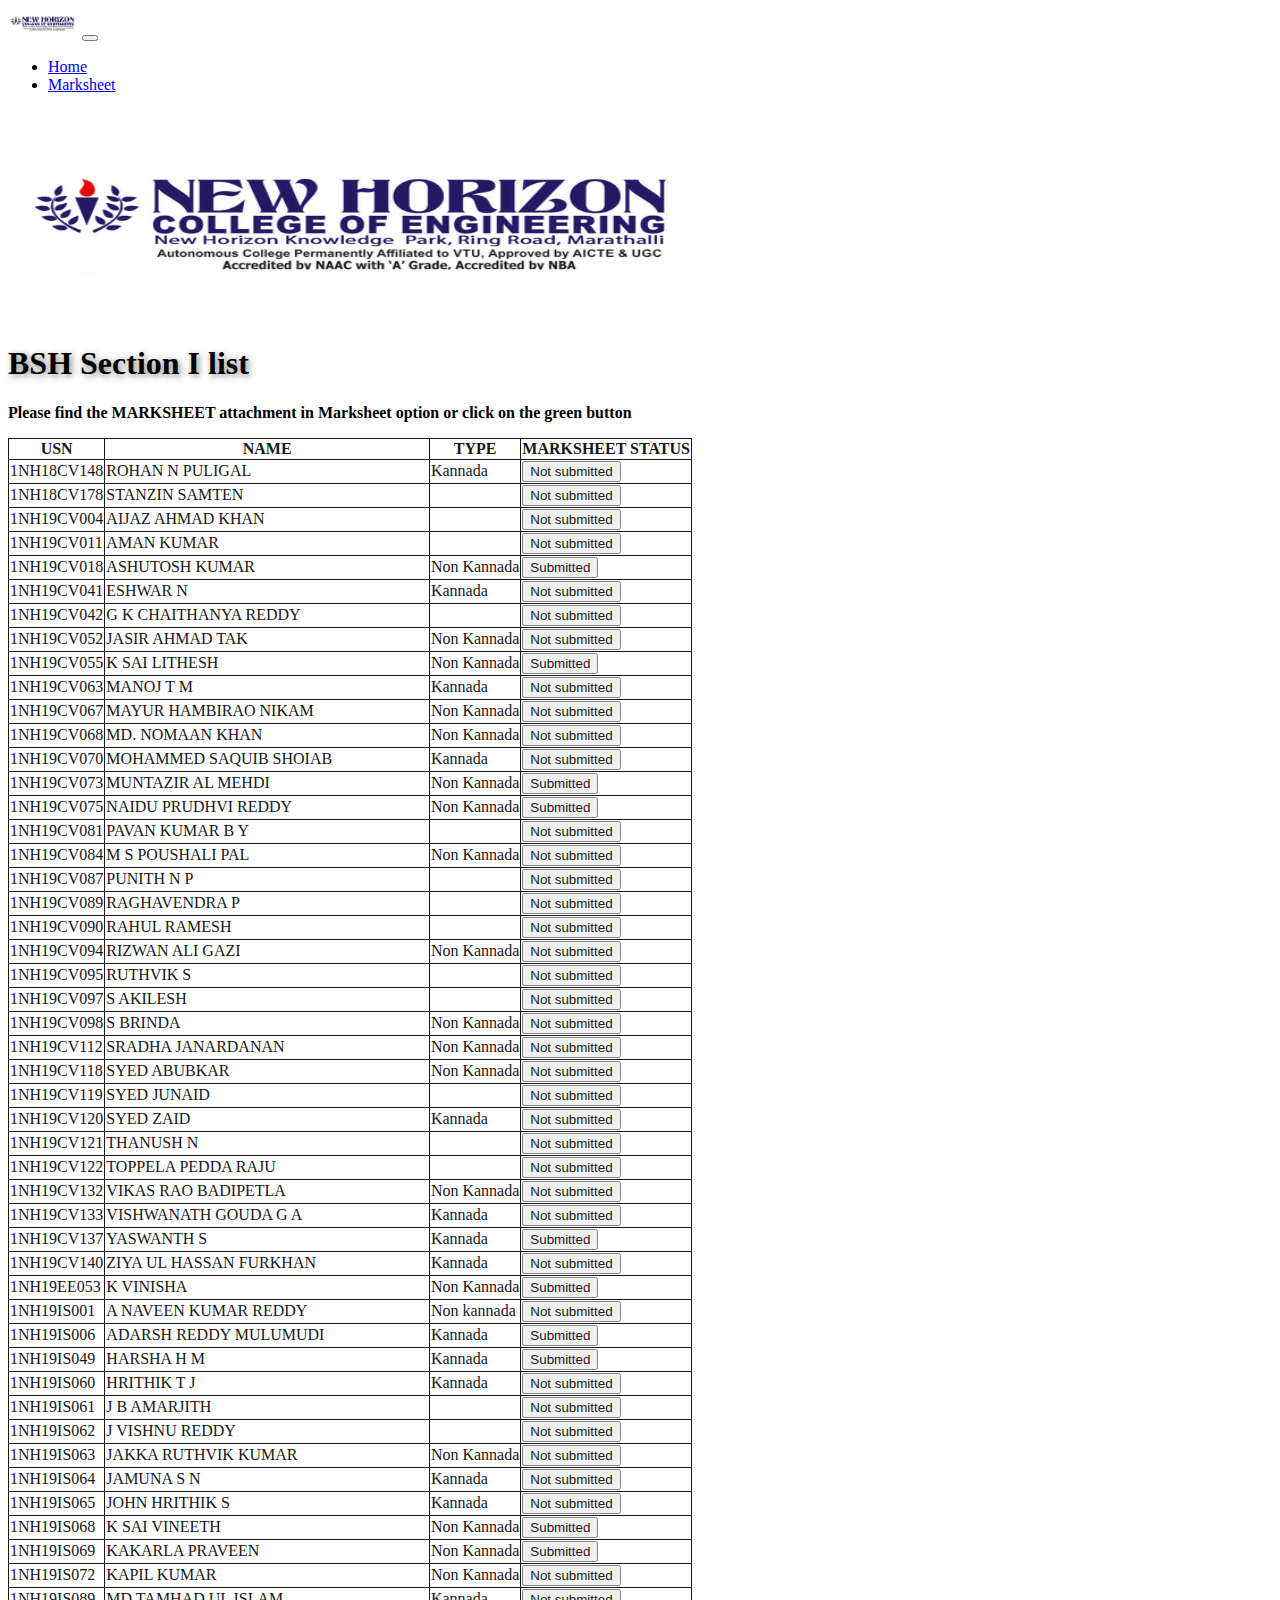
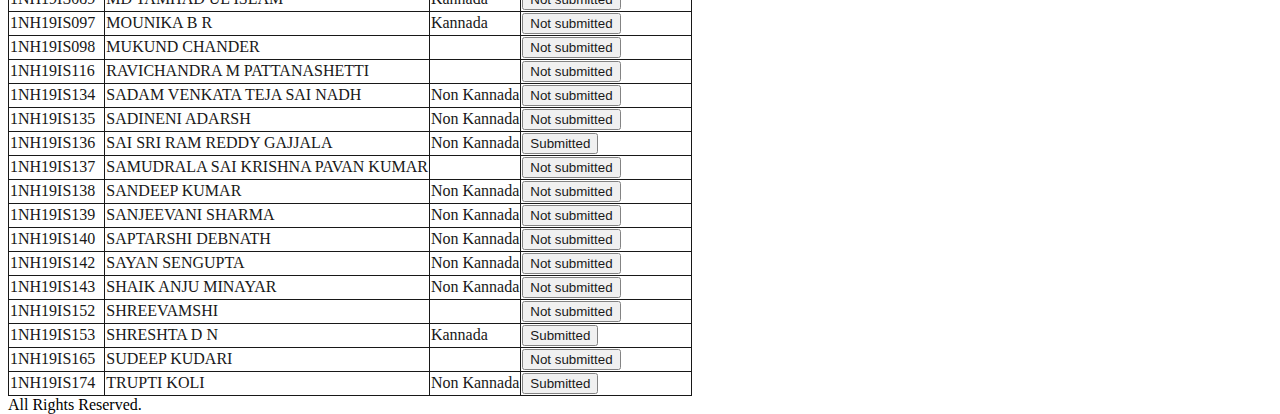
==== index.html @ bd77bd31 "Add files via upload" ====
<!DOCTYPE html>
<html lang="en-US">
<head>
	<title>NHCE SEC-I</title>
	<link rel="stylesheet" href="https://stackpath.bootstrapcdn.com/bootstrap/4.5.0/css/bootstrap.min.css" integrity="sha384-9aIt2nRpC12Uk9gS9baDl411NQApFmC26EwAOH8WgZl5MYYxFfc+NcPb1dKGj7Sk" crossorigin="anonymous">
	<link rel="stylesheet" type="text/css" href="index.css">
</head>
<body>
	<nav class="navbar navbar-expand-md bg-dark navbar-dark fixed-top">
	  <!-- Brand -->
	  <img src="NHCE logo.png" width="70px" height="30px">	  

	  <!-- Toggler/collapsibe Button -->
	 <button class="navbar-toggler" type="button" data-toggle="collapse" data-target="#collapsibleNavbar">
	    <span class="navbar-toggler-icon"></span>
	 </button>

	  <!-- Navbar links -->
	  <div class="collapse navbar-collapse" id="collapsibleNavbar">
      <ul class="navbar-nav">
	      <li class="nav-item">
	        <a class="nav-link" href="index.html">Home</a>
	      </li>
	      <li class="nav-item">
	        <a class="nav-link" href="mark.html">Marksheet</a>
	      </li>
	    </ul>
	  </div>
	</nav>
	<img src="NHCE logo.png" width="700px" height="200px" class="mx-auto d-block page">
	<h1 class="text-center head text-primary">BSH Section I list</h1>
	<p class="text-center text-danger bg-dark"><strong>Please find the MARKSHEET attachment in Marksheet option or click on the green button</strong></p>
	<table class="table table-dark table-hover text-center">
	  <tr>
	    <th>USN</th>
	    <th>NAME</th>
	    <th>TYPE</th>
	    <th>MARKSHEET STATUS</th>
	  </tr>
	   <tr>
	    <td>1NH18CV148</td>
	    <td>ROHAN N PULIGAL</td>
	    <td>Kannada</td>
	    <td>
	    	<button type="button" class="btn btn-danger">Not submitted</button>
	    </td>
	  </tr>
	   <tr>
	    <td>1NH18CV178	</td>
	    <td>STANZIN SAMTEN </td>
	    <td> </td>
	    <td>
	    	<button type="button" class="btn btn-danger">Not submitted</button>
	    </td>
	  </tr>
	   <tr>
	    <td>1NH19CV004</td>
	    <td>AIJAZ AHMAD KHAN </td>
	    <td> </td>
	    <td>
	    	<button type="button" class="btn btn-danger">Not submitted</button>
	    </td>
	  </tr> <tr>
	    <td>1NH19CV011</td>
	    <td>AMAN KUMAR </td>
	    <td> </td>
	    <td>
	    	<button type="button" class="btn btn-danger">Not submitted</button>
	    </td>
	  </tr>
	   <tr>
	    <td>1NH19CV018</td>
	    <td>ASHUTOSH KUMAR</td>
	    <td>Non Kannada</td>
	    <td>
	    	<a href="mark.html"><button type="button" class="btn btn-success">Submitted</button></a>
	    </td>
	  </tr>
	   <tr>
	    <td>1NH19CV041</td>
	    <td>ESHWAR N</td>
	    <td>Kannada</td>
	    <td>
	    	<button type="button" class="btn btn-danger">Not submitted</button>
	    </td>
	  </tr>
	   <tr>
	    <td>1NH19CV042</td>
	    <td>G K CHAITHANYA REDDY</td>
	    <td></td>
	    <td>
	    	<button type="button" class="btn btn-danger">Not submitted</button>
	    </td>
	  </tr>
	   <tr>
	    <td>1NH19CV052</td>
	    <td>JASIR AHMAD TAK</td>
	    <td>Non Kannada</td>
	    <td>
	    	<button type="button" class="btn btn-danger">Not submitted</button>
	    </td>
	  </tr>
	  <tr>
	    <td>1NH19CV055</td>
	    <td>K SAI LITHESH</td>
	    <td>Non Kannada</td>
	    <td>
	    	<button type="button" class="btn btn-success"> Submitted</button>
	    </td>
	  </tr>
	  <tr>
	    <td>1NH19CV063</td>
	    <td>MANOJ T M</td>
	    <td>Kannada</td>
	    <td>
	    	<button type="button" class="btn btn-danger">Not submitted</button>
	    </td>
	  </tr>
	  <tr>
	    <td>1NH19CV067</td>
	    <td>MAYUR HAMBIRAO NIKAM</td>
	    <td>Non Kannada</td>
	    <td>
	    	<button type="button" class="btn btn-danger">Not submitted</button>
	    </td>
	  </tr>
	  <tr>
	    <td>1NH19CV068</td>
	    <td>MD. NOMAAN KHAN</td>
	    <td>Non Kannada</td>
	    <td>
	    	<button type="button" class="btn btn-danger">Not submitted</button>
	    </td>
	  </tr>
	  <tr>
	    <td>1NH19CV070</td>
	    <td>MOHAMMED SAQUIB SHOIAB</td>
	    <td>Kannada</td>
	    <td>
	    	<button type="button" class="btn btn-danger">Not submitted</button>
	    </td>
	  </tr>
	  <tr>
	    <td>1NH19CV073</td>
	    <td>MUNTAZIR AL MEHDI</td>
	    <td>Non Kannada</td>
	    <td>
	    	<a href="mark.html"><button type="button" class="btn btn-success">Submitted</button></a>
	    </td>
	  </tr>
	  <tr>
	    <td>1NH19CV075</td>
	    <td>NAIDU PRUDHVI REDDY</td>
	    <td>Non Kannada</td>
	    <td>
	    	<button type="button" class="btn btn-success"> Submitted</button>
	    </td>
	  </tr>
	  <tr>
	    <td>1NH19CV081</td>
	    <td>PAVAN KUMAR B Y</td>
	    <td></td>
	    <td>
	    	<button type="button" class="btn btn-danger">Not submitted</button>
	    </td>
	  </tr>
	  <tr>
	    <td>1NH19CV084</td>
	    <td>M S POUSHALI PAL</td>
	    <td>Non Kannada</td>
	    <td>
	    	<button type="button" class="btn btn-danger">Not submitted</button>
	    </td>
	  </tr>
	  <tr>
	    <td>1NH19CV087</td>
	    <td>PUNITH N P</td>
	    <td></td>
	    <td>
	    	<button type="button" class="btn btn-danger">Not submitted</button>
	    </td>
	  </tr>
	  <tr>
	    <td>1NH19CV089</td>
	    <td>RAGHAVENDRA P</td>
	    <td></td>
	    <td>
	    	<button type="button" class="btn btn-danger">Not submitted</button>
	    </td>
	  </tr>
	  <tr>
	    <td>1NH19CV090</td>
	    <td>RAHUL RAMESH</td>
	    <td></td>
	    <td>
	    	<button type="button" class="btn btn-danger">Not submitted</button>
	    </td>
	  </tr>
	  <tr>
	    <td>1NH19CV094	</td>
	    <td>RIZWAN ALI GAZI</td>
	    <td>Non Kannada</td>
	    <td>
	    	<button type="button" class="btn btn-danger">Not submitted</button>
	    </td>
	  </tr>
	  <tr>
	    <td>1NH19CV095	</td>
	    <td>RUTHVIK S</td>
	    <td></td>
	    <td>
	    	<button type="button" class="btn btn-danger">Not submitted</button>
	    </td>
	  </tr>
	  <tr>
	    <td>1NH19CV097	</td>
	    <td>S AKILESH</td>
	    <td></td>
	    <td>
	    	<button type="button" class="btn btn-danger">Not submitted</button>
	    </td>
	  </tr>
	  <tr>
	    <td>1NH19CV098	</td>
	    <td>S BRINDA</td>
	    <td>Non Kannada</td>
	    <td>
	    	<button type="button" class="btn btn-danger">Not submitted</button>
	    </td>
	  </tr>
	  <tr>
	    <td>1NH19CV112	</td>
	    <td>SRADHA JANARDANAN</td>
	    <td>Non Kannada</td>
	    <td>
	    	<button type="button" class="btn btn-danger">Not submitted</button>
	    </td>
	  </tr>
	  <tr>
	    <td>1NH19CV118	</td>
	    <td>SYED ABUBKAR</td>
	    <td>Non Kannada</td>
	    <td>
	    	<button type="button" class="btn btn-danger">Not submitted</button>
	    </td>
	  </tr>
	  <tr>
	    <td>1NH19CV119	</td>
	    <td>SYED JUNAID</td>
	    <td></td>
	    <td>
	    	<button type="button" class="btn btn-danger">Not submitted</button>
	    </td>
	  </tr>
	  <tr>
	    <td>1NH19CV120	</td>
	    <td>SYED ZAID</td>
	    <td>Kannada</td>
	    <td>
	    	<button type="button" class="btn btn-danger">Not submitted</button>
	    </td>
	  </tr>
	  <tr>
	    <td>1NH19CV121	</td>
	    <td>THANUSH N</td>
	    <td></td>
	    <td>
	    	<button type="button" class="btn btn-danger">Not submitted</button>
	    </td>
	  </tr>
	  <tr>
	    <td>1NH19CV122	</td>
	    <td>TOPPELA PEDDA RAJU</td>
	    <td></td>
	    <td>
	    	<button type="button" class="btn btn-danger">Not submitted</button>
	    </td>
	  </tr>
	  <tr>
	    <td>1NH19CV132	</td>
	    <td>VIKAS RAO BADIPETLA</td>
	    <td>Non Kannada</td>
	    <td>
	    	<button type="button" class="btn btn-danger">Not submitted</button>
	    </td>
	  </tr>
	  <tr>
	    <td>1NH19CV133	</td>
	    <td>VISHWANATH GOUDA G A</td>
	    <td>Kannada</td>
	    <td>
	    	<button type="button" class="btn btn-danger">Not submitted</button>
	    </td>
	  </tr>
	  <tr>
	    <td>1NH19CV137	</td>
	    <td>YASWANTH S</td>
	    <td>Kannada</td>
	    <td>
	    	<a href="mark.html"><button type="button" class="btn btn-success">Submitted</button></a>
	    </td>
	  </tr>
	  <tr>
	    <td>1NH19CV140	</td>
	    <td>ZIYA UL HASSAN FURKHAN</td>
	    <td>Kannada</td>
	    <td>
	    	<button type="button" class="btn btn-danger">Not submitted</button>
	    </td>
	  <tr>
	    <td>1NH19EE053	</td>
	    <td>K VINISHA</td>
	    <td>Non Kannada</td>
	    <td>
	    	<button type="button" class="btn btn-success"> Submitted</button>
	    </td>
	  </tr>
	  <tr>
	    <td>1NH19IS001	</td>
	    <td>A NAVEEN KUMAR REDDY</td>
	    <td>Non kannada</td>
	    <td>
	    	<button type="button" class="btn btn-danger">Not submitted</button>
	    </td>
	  </tr>
	  <tr>
	    <td>1NH19IS006	</td>
	    <td>ADARSH REDDY MULUMUDI</td>
	    <td>Kannada</td>
	    <td>
	    	<a href="mark.html"><button type="button" class="btn btn-success">Submitted</button></a>
	    </td>
	  </tr>
	  <tr>
	    <td>1NH19IS049	</td>
	    <td>HARSHA H M</td>
	    <td>Kannada</td>
	    <td>
	    	<a href="mark.html"><button type="button" class="btn btn-success">Submitted</button></a>
	    </td>
	  </tr>
	  <tr>
	    <td>1NH19IS060	</td>
	    <td>HRITHIK T J</td>
	    <td>Kannada</td>
	    <td>
	    	<button type="button" class="btn btn-danger">Not submitted</button>
	    </td>
	  </tr>
	  <tr>
	    <td>1NH19IS061	</td>
	    <td>J B AMARJITH</td>
	    <td></td>
	    <td>
	    	<button type="button" class="btn btn-danger">Not submitted</button>
	    </td>
	  </tr>
	  <tr>
	    <td>1NH19IS062</td>
	    <td>J VISHNU REDDY</td>
	    <td></td>
	    <td>
	    	<button type="button" class="btn btn-danger">Not submitted</button>
	    </td>
	  <tr>
	    <td>1NH19IS063</td>
	    <td>JAKKA RUTHVIK KUMAR</td>
	    <td>Non Kannada</td>
	    <td>
	    	<button type="button" class="btn btn-danger">Not submitted</button>
	    </td>
	  </tr>
	  <tr>
	    <td>1NH19IS064	</td>
	    <td>JAMUNA S N</td>
	    <td>Kannada</td>
	    <td>
	    	<button type="button" class="btn btn-danger">Not submitted</button>
	    </td>
	  </tr>
	  <tr>
	    <td>1NH19IS065	</td>
	    <td>JOHN HRITHIK S</td>
	    <td>Kannada</td>
	    <td>
	    	<button type="button" class="btn btn-danger">Not submitted</button>
	    </td>
	  </tr>
	  <tr>
	    <td>1NH19IS068	</td>
	    <td>K SAI VINEETH</td>
	    <td>Non Kannada</td>
	    <td>
	    	<a href="mark.html"><button type="button" class="btn btn-success">Submitted</button></a>
	    </td>
	  </tr>
	  <tr>
	    <td>1NH19IS069	</td>
	    <td>KAKARLA PRAVEEN</td>
	    <td>Non Kannada</td>
	    <td>
	    	<a href="mark.html"><button type="button" class="btn btn-success">Submitted</button></a>
	    </td>
	  <tr>
	    <td>1NH19IS072	</td>
	    <td>KAPIL KUMAR</td>
	    <td>Non Kannada</td>
	    <td>
	    	<button type="button" class="btn btn-danger">Not submitted</button>
	    </td>
	  </tr>
	  <tr>
	    <td>1NH19IS089	</td>
	    <td>MD TAMHAD UL ISLAM</td>
	    <td>Kannada</td>
	    <td>
	    	<button type="button" class="btn btn-danger">Not submitted</button>
	    </td>
	  </tr>
	  <tr>
	    <td>1NH19IS097	</td>
	    <td>MOUNIKA B R</td>
	    <td>Kannada</td>
	    <td>
	    	<button type="button" class="btn btn-danger">Not submitted</button>
	    </td>
	  </tr>
	  <tr>
	    <td>1NH19IS098	</td>
	    <td>MUKUND CHANDER</td>
	    <td></td>
	    <td>
	    	<button type="button" class="btn btn-danger">Not submitted</button>
	    </td>
	  </tr>
	  <tr>
	    <td>1NH19IS116	</td>
	    <td>RAVICHANDRA M PATTANASHETTI</td>
	    <td></td>
	    <td>
	    	<button type="button" class="btn btn-danger">Not submitted</button>
	    </td>
	  </tr>
	  <tr>
	    <td>1NH19IS134	</td>
	    <td>SADAM VENKATA TEJA SAI NADH</td>
	    <td>Non Kannada</td>
	    <td>
	    	<button type="button" class="btn btn-danger">Not submitted</button>
	    </td>
	  </tr>
	  <tr>
	    <td>1NH19IS135	</td>
	    <td>SADINENI ADARSH</td>
	    <td>Non Kannada</td>
	    <td>
	    	<button type="button" class="btn btn-danger">Not submitted</button>
	    </td>
	  </tr>
	  <tr>
	    <td>1NH19IS136</td>
	    <td>SAI SRI RAM REDDY GAJJALA</td>
	    <td>Non Kannada</td>
	    <td>
	    	<a href="mark.html"><button type="button" class="btn btn-success">Submitted</button></a>
	    </td>
	  </tr>
	  <tr>
	    <td>1NH19IS137</td>
	    <td>SAMUDRALA SAI KRISHNA PAVAN KUMAR</td>
	    <td></td>
	    <td>
	    	<button type="button" class="btn btn-danger">Not submitted</button>
	    </td>
	  </tr>
	  <tr>
	    <td>1NH19IS138</td>
	    <td>SANDEEP KUMAR</td>
	    <td>Non Kannada</td>
	    <td>
	    	<button type="button" class="btn btn-danger">Not submitted</button>
	    </td>
	  </tr>
	  <tr>
	    <td>1NH19IS139</td>
	    <td>SANJEEVANI SHARMA</td>
	    <td>Non Kannada</td>
	    <td>
	    	<button type="button" class="btn btn-danger">Not submitted</button>
	    </td>
	  </tr>
	  <tr>
	    <td>1NH19IS140</td>
	    <td>SAPTARSHI DEBNATH</td>
	    <td>Non Kannada</td>
	    <td>
	    	<button type="button" class="btn btn-danger">Not submitted</button>
	    </td>
	  </tr>
	  <tr>
	    <td>1NH19IS142	</td>
	    <td>SAYAN SENGUPTA</td>
	    <td>Non Kannada</td>
	    <td>
	    	<button type="button" class="btn btn-danger">Not submitted</button>
	    </td>
	  <tr>
	    <td>1NH19IS143	</td>
	    <td>SHAIK ANJU MINAYAR</td>
	    <td>Non Kannada</td>
	    <td>
	    	<button type="button" class="btn btn-danger">Not submitted</button>
	    </td>
	  </tr>
	  <tr>
	    <td>1NH19IS152	</td>
	    <td>SHREEVAMSHI</td>
	    <td></td>
	    <td>
	    	<button type="button" class="btn btn-danger">Not submitted</button>
	    </td>
	  </tr>
	  <tr>
	    <td>1NH19IS153</td>
	    <td>SHRESHTA D N</td>
	    <td>Kannada</td>
	    <td>
	    	<a href="mark.html"><button type="button" class="btn btn-success">Submitted</button></a>
	    </td>
	  </tr>
	  <tr>
	    <td>1NH19IS165</td>
	    <td>SUDEEP KUDARI</td>
	    <td></td>
	    <td>
	    	<button type="button" class="btn btn-danger">Not submitted</button>
	    </td>
	  </tr>
	  <tr>
	    <td>1NH19IS174</td>
	    <td>TRUPTI KOLI</td>
	    <td>Non Kannada</td>
	    <td>
	    	<a href="mark.html"><button type="button" class="btn btn-success">Submitted</button></a>
	    </td>
	  
	  
	</table>
	<footer class="text-center">All Rights Reserved.</footer>

</body>
</html>
---- index.css ----
body{
	background-image: url(nhce.jpg);
	height: 780px;
	/*background-attachment: fixed;*/
	background-repeat: no-repeat;
	background-position: center;
	background-size: cover;
	background-attachment: fixed;
}
.head{
	text-shadow: 2px 2px 7px grey;
}
table, th, td{
	border: 1px solid black;
  border-collapse: collapse;
}
table{
	opacity: 0.9;
}
.page{
	padding-top: 10px;
}
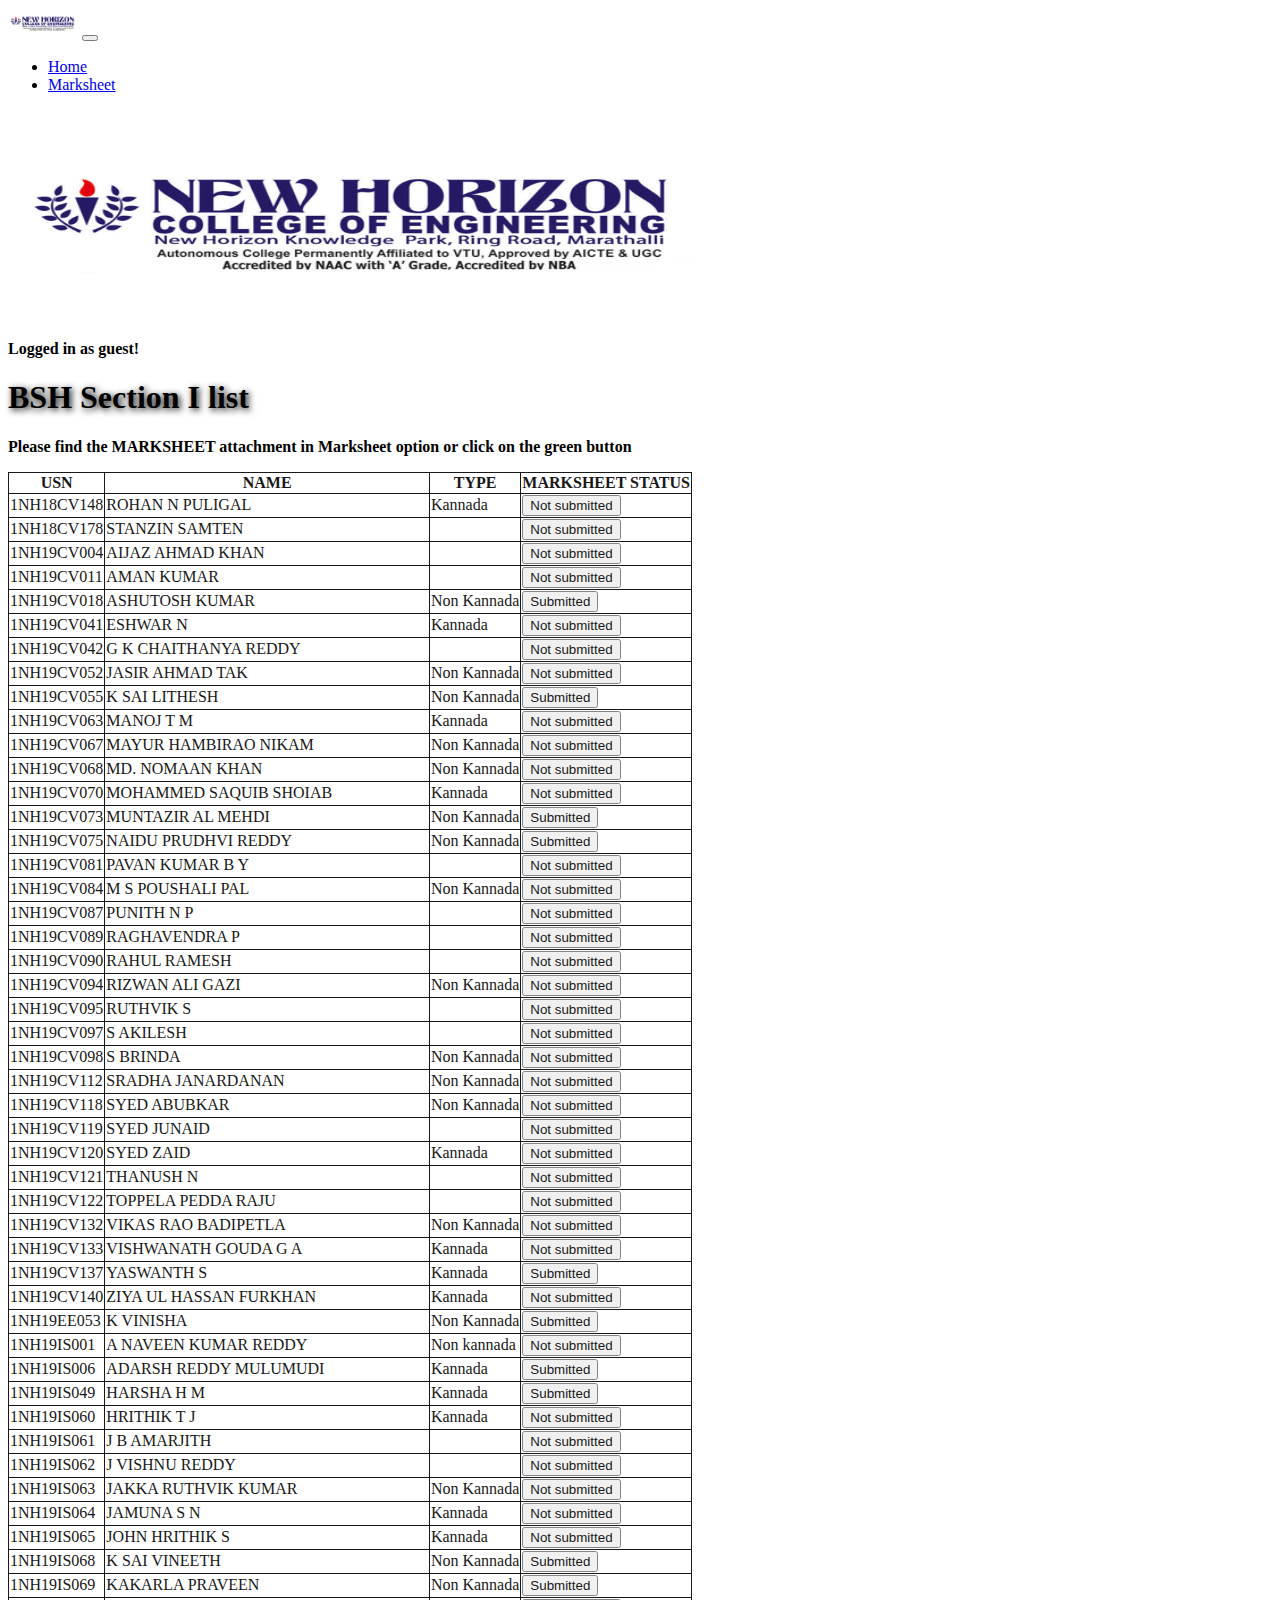
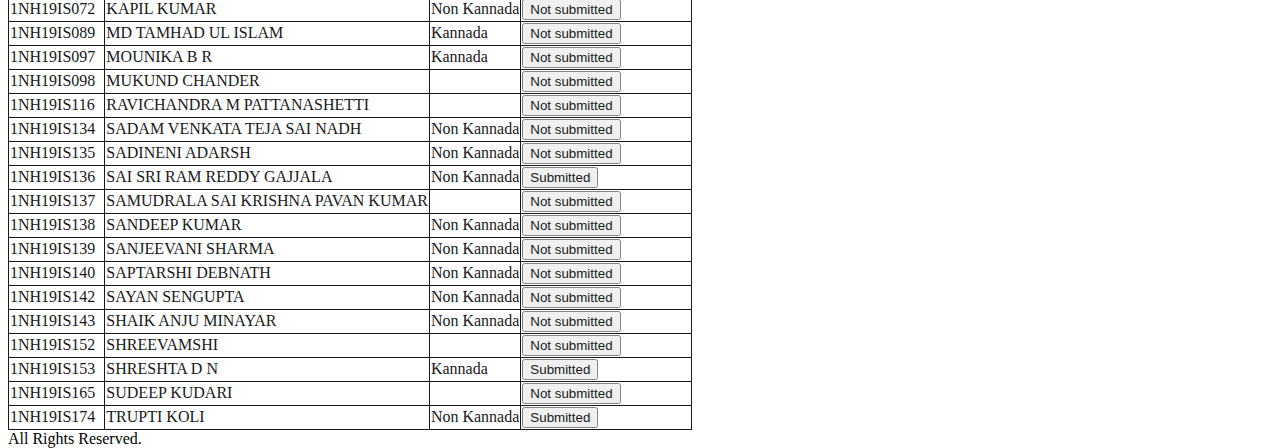
==== commit 81375312: "Add files via upload" ====
--- a/index.html
+++ b/index.html
@@ -4,8 +4,10 @@
 	<title>NHCE SEC-I</title>
 	<link rel="stylesheet" href="https://stackpath.bootstrapcdn.com/bootstrap/4.5.0/css/bootstrap.min.css" integrity="sha384-9aIt2nRpC12Uk9gS9baDl411NQApFmC26EwAOH8WgZl5MYYxFfc+NcPb1dKGj7Sk" crossorigin="anonymous">
 	<link rel="stylesheet" type="text/css" href="index.css">
+	
 </head>
 <body>
+	
 	<nav class="navbar navbar-expand-md bg-dark navbar-dark fixed-top">
 	  <!-- Brand -->
 	  <img src="NHCE logo.png" width="70px" height="30px">	  
@@ -28,6 +30,7 @@
 	  </div>
 	</nav>
 	<img src="NHCE logo.png" width="700px" height="200px" class="mx-auto d-block page">
+	<p class="text-center text-success " ><strong id="demo"> </strong></p>
 	<h1 class="text-center head text-primary">BSH Section I list</h1>
 	<p class="text-center text-danger bg-dark"><strong>Please find the MARKSHEET attachment in Marksheet option or click on the green button</strong></p>
 	<table class="table table-dark table-hover text-center">
@@ -548,5 +551,18 @@
 	</table>
 	<footer class="text-center">All Rights Reserved.</footer>
 
+	<script>
+	
+	  var txt;
+	  var person = prompt("Please enter your name:", "Name");
+	  if (person == null || person == "" || person == "Name") {
+	    txt = "Logged in as guest!";
+	  } else {
+	    txt = "Welcome " + person.toUpperCase() + "! Have a nice day!";
+	  }
+	  document.getElementById("demo").innerHTML = txt;
+	
+	</script>
+
 </body>
 </html>--- a/index.css
+++ b/index.css
@@ -8,7 +8,7 @@
 	background-attachment: fixed;
 }
 .head{
-	text-shadow: 2px 2px 7px grey;
+	text-shadow: 2px 2px 7px black;
 }
 table, th, td{
 	border: 1px solid black;
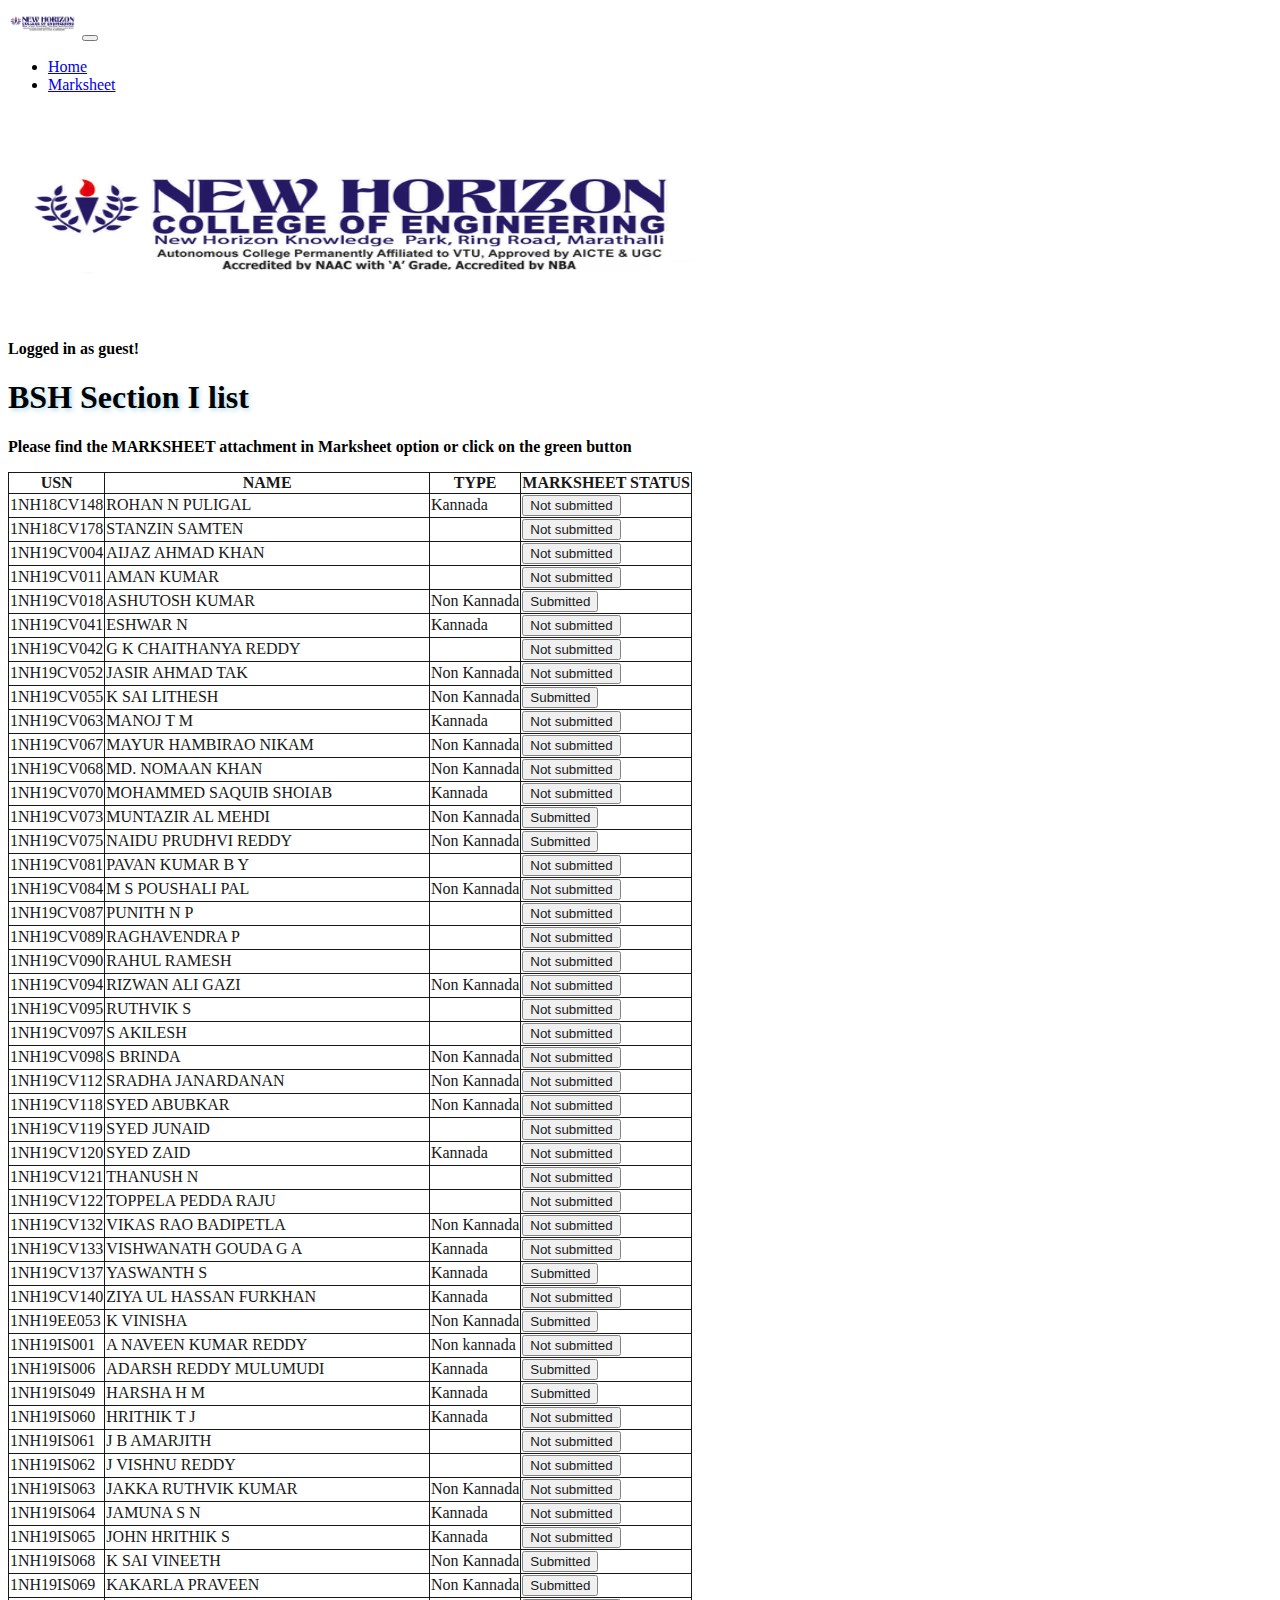
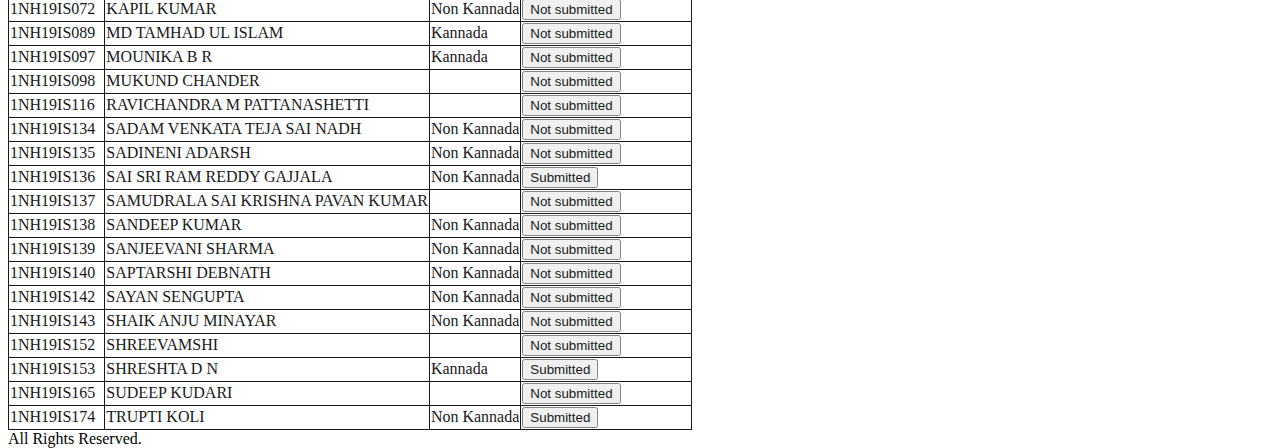
==== commit df4a4b0f: "Add files via upload" ====
--- a/index.html
+++ b/index.html
@@ -108,7 +108,7 @@
 	    <td>K SAI LITHESH</td>
 	    <td>Non Kannada</td>
 	    <td>
-	    	<button type="button" class="btn btn-success"> Submitted</button>
+	    	<a href="mark.html"><button type="button" class="btn btn-success">Submitted</button></a>
 	    </td>
 	  </tr>
 	  <tr>
@@ -156,7 +156,7 @@
 	    <td>NAIDU PRUDHVI REDDY</td>
 	    <td>Non Kannada</td>
 	    <td>
-	    	<button type="button" class="btn btn-success"> Submitted</button>
+	    	<a href="mark.html"><button type="button" class="btn btn-success">Submitted</button></a>
 	    </td>
 	  </tr>
 	  <tr>
@@ -315,7 +315,7 @@
 	    <td>K VINISHA</td>
 	    <td>Non Kannada</td>
 	    <td>
-	    	<button type="button" class="btn btn-success"> Submitted</button>
+	    	<a href="mark.html"><button type="button" class="btn btn-success">Submitted</button></a>
 	    </td>
 	  </tr>
 	  <tr>
--- a/index.css
+++ b/index.css
@@ -8,7 +8,7 @@
 	background-attachment: fixed;
 }
 .head{
-	text-shadow: 2px 2px 7px black;
+	text-shadow: 2px 2px 5px lightblue;
 }
 table, th, td{
 	border: 1px solid black;
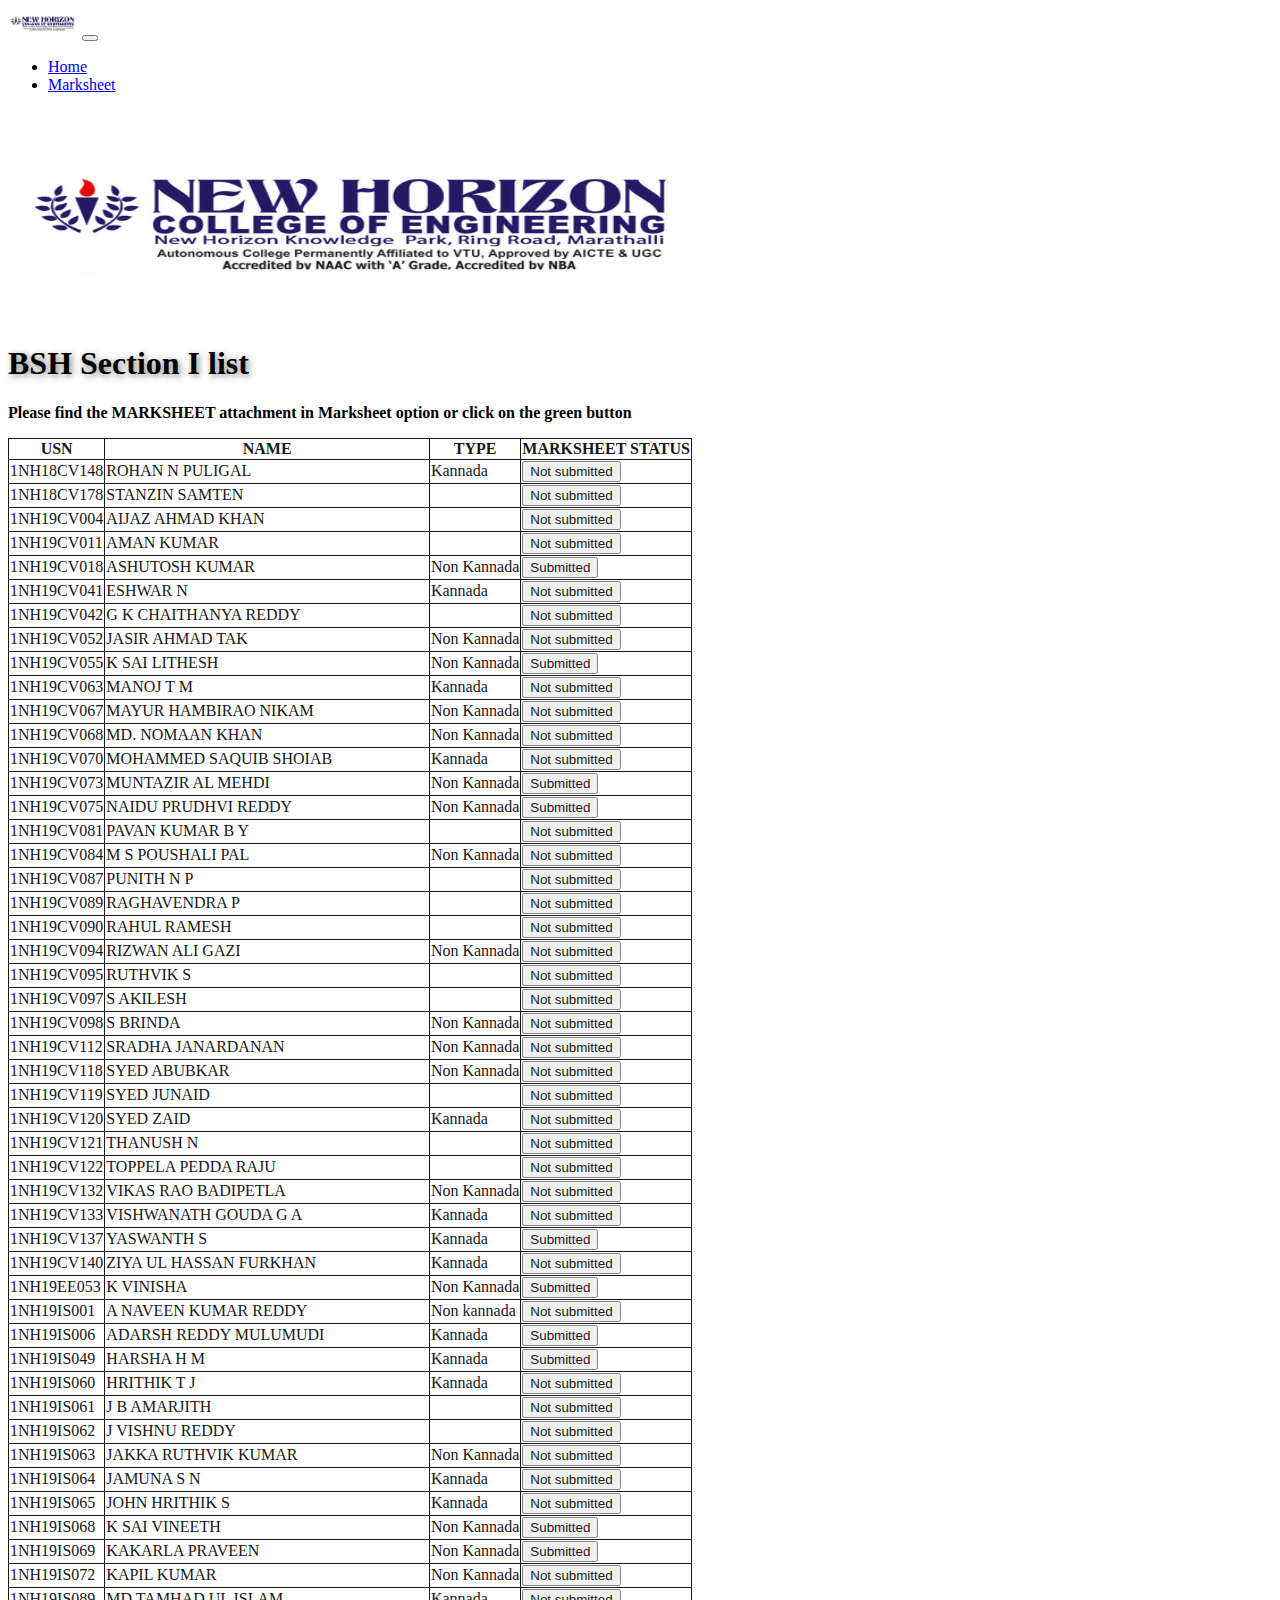
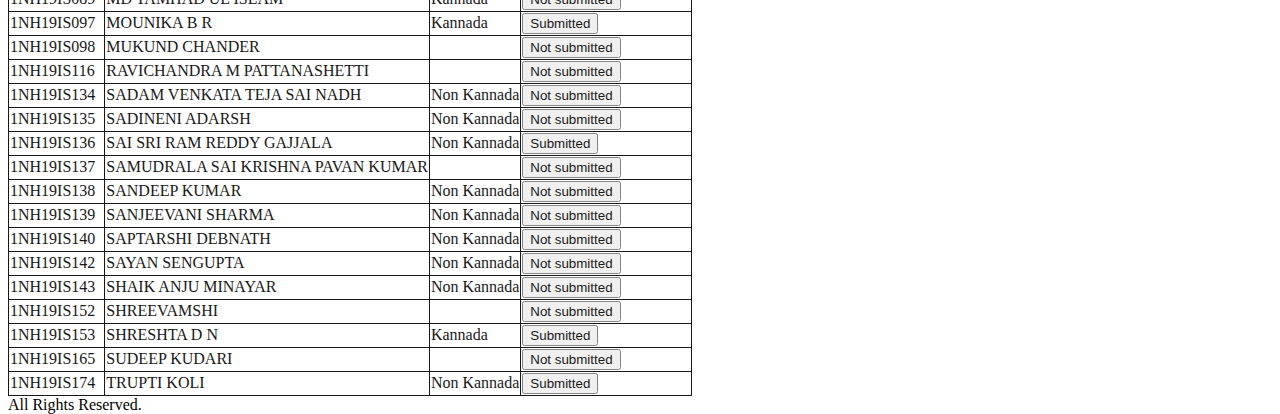
==== commit 49738431: "adding new files" ====
--- a/index.html
+++ b/index.html
@@ -76,7 +76,7 @@
 	    <td>ASHUTOSH KUMAR</td>
 	    <td>Non Kannada</td>
 	    <td>
-	    	<a href="mark.html"><button type="button" class="btn btn-success">Submitted</button></a>
+	    	<a href="cv018.jpeg"><button type="button" class="btn btn-success">Submitted</button></a>
 	    </td>
 	  </tr>
 	   <tr>
@@ -108,7 +108,7 @@
 	    <td>K SAI LITHESH</td>
 	    <td>Non Kannada</td>
 	    <td>
-	    	<a href="mark.html"><button type="button" class="btn btn-success">Submitted</button></a>
+	    	<a href="cv055.jpeg"><button type="button" class="btn btn-success">Submitted</button></a>
 	    </td>
 	  </tr>
 	  <tr>
@@ -148,7 +148,7 @@
 	    <td>MUNTAZIR AL MEHDI</td>
 	    <td>Non Kannada</td>
 	    <td>
-	    	<a href="mark.html"><button type="button" class="btn btn-success">Submitted</button></a>
+	    	<a href="cv073.jpeg"><button type="button" class="btn btn-success">Submitted</button></a>
 	    </td>
 	  </tr>
 	  <tr>
@@ -156,7 +156,7 @@
 	    <td>NAIDU PRUDHVI REDDY</td>
 	    <td>Non Kannada</td>
 	    <td>
-	    	<a href="mark.html"><button type="button" class="btn btn-success">Submitted</button></a>
+	    	<a href="cv075.jpeg"><button type="button" class="btn btn-success">Submitted</button></a>
 	    </td>
 	  </tr>
 	  <tr>
@@ -300,7 +300,7 @@
 	    <td>YASWANTH S</td>
 	    <td>Kannada</td>
 	    <td>
-	    	<a href="mark.html"><button type="button" class="btn btn-success">Submitted</button></a>
+	    	<a href="cv137.jpeg"><button type="button" class="btn btn-success">Submitted</button></a>
 	    </td>
 	  </tr>
 	  <tr>
@@ -315,7 +315,7 @@
 	    <td>K VINISHA</td>
 	    <td>Non Kannada</td>
 	    <td>
-	    	<a href="mark.html"><button type="button" class="btn btn-success">Submitted</button></a>
+	    	<a href="ee053.jpeg"><button type="button" class="btn btn-success">Submitted</button></a>
 	    </td>
 	  </tr>
 	  <tr>
@@ -331,7 +331,7 @@
 	    <td>ADARSH REDDY MULUMUDI</td>
 	    <td>Kannada</td>
 	    <td>
-	    	<a href="mark.html"><button type="button" class="btn btn-success">Submitted</button></a>
+	    	<a href="is006.jpeg"><button type="button" class="btn btn-success">Submitted</button></a>
 	    </td>
 	  </tr>
 	  <tr>
@@ -339,7 +339,7 @@
 	    <td>HARSHA H M</td>
 	    <td>Kannada</td>
 	    <td>
-	    	<a href="mark.html"><button type="button" class="btn btn-success">Submitted</button></a>
+	    	<a href="is049.jpeg"><button type="button" class="btn btn-success">Submitted</button></a>
 	    </td>
 	  </tr>
 	  <tr>
@@ -394,7 +394,7 @@
 	    <td>K SAI VINEETH</td>
 	    <td>Non Kannada</td>
 	    <td>
-	    	<a href="mark.html"><button type="button" class="btn btn-success">Submitted</button></a>
+	    	<a href="is068.jpeg"><button type="button" class="btn btn-success">Submitted</button></a>
 	    </td>
 	  </tr>
 	  <tr>
@@ -402,7 +402,7 @@
 	    <td>KAKARLA PRAVEEN</td>
 	    <td>Non Kannada</td>
 	    <td>
-	    	<a href="mark.html"><button type="button" class="btn btn-success">Submitted</button></a>
+	    	<a href="is069.jpeg"><button type="button" class="btn btn-success">Submitted</button></a>
 	    </td>
 	  <tr>
 	    <td>1NH19IS072	</td>
@@ -425,7 +425,7 @@
 	    <td>MOUNIKA B R</td>
 	    <td>Kannada</td>
 	    <td>
-	    	<button type="button" class="btn btn-danger">Not submitted</button>
+	    	<a href="is097.jpeg"><button type="button" class="btn btn-success">Submitted</button></a>
 	    </td>
 	  </tr>
 	  <tr>
@@ -465,7 +465,7 @@
 	    <td>SAI SRI RAM REDDY GAJJALA</td>
 	    <td>Non Kannada</td>
 	    <td>
-	    	<a href="mark.html"><button type="button" class="btn btn-success">Submitted</button></a>
+	    	<a href="is136.jpeg"><button type="button" class="btn btn-success">Submitted</button></a>
 	    </td>
 	  </tr>
 	  <tr>
@@ -528,7 +528,7 @@
 	    <td>SHRESHTA D N</td>
 	    <td>Kannada</td>
 	    <td>
-	    	<a href="mark.html"><button type="button" class="btn btn-success">Submitted</button></a>
+	    	<a href="is153.jpeg"><button type="button" class="btn btn-success">Submitted</button></a>
 	    </td>
 	  </tr>
 	  <tr>
@@ -544,25 +544,14 @@
 	    <td>TRUPTI KOLI</td>
 	    <td>Non Kannada</td>
 	    <td>
-	    	<a href="mark.html"><button type="button" class="btn btn-success">Submitted</button></a>
+	    	<a href="is174.jpeg"><button type="button" class="btn btn-success">Submitted</button></a>
 	    </td>
 	  
 	  
 	</table>
 	<footer class="text-center">All Rights Reserved.</footer>
 
-	<script>
 	
-	  var txt;
-	  var person = prompt("Please enter your name:", "Name");
-	  if (person == null || person == "" || person == "Name") {
-	    txt = "Logged in as guest!";
-	  } else {
-	    txt = "Welcome " + person.toUpperCase() + "! Have a nice day!";
-	  }
-	  document.getElementById("demo").innerHTML = txt;
-	
-	</script>
 
 </body>
 </html>--- a/index.css
+++ b/index.css
@@ -1,5 +1,5 @@
 body{
-	background-image: url(nhce.jpg);
+	background-image: url();
 	height: 780px;
 	/*background-attachment: fixed;*/
 	background-repeat: no-repeat;
@@ -8,7 +8,7 @@
 	background-attachment: fixed;
 }
 .head{
-	text-shadow: 2px 2px 5px lightblue;
+	text-shadow: 2px 2px 7px grey;
 }
 table, th, td{
 	border: 1px solid black;
@@ -19,4 +19,4 @@
 }
 .page{
 	padding-top: 10px;
-}
+}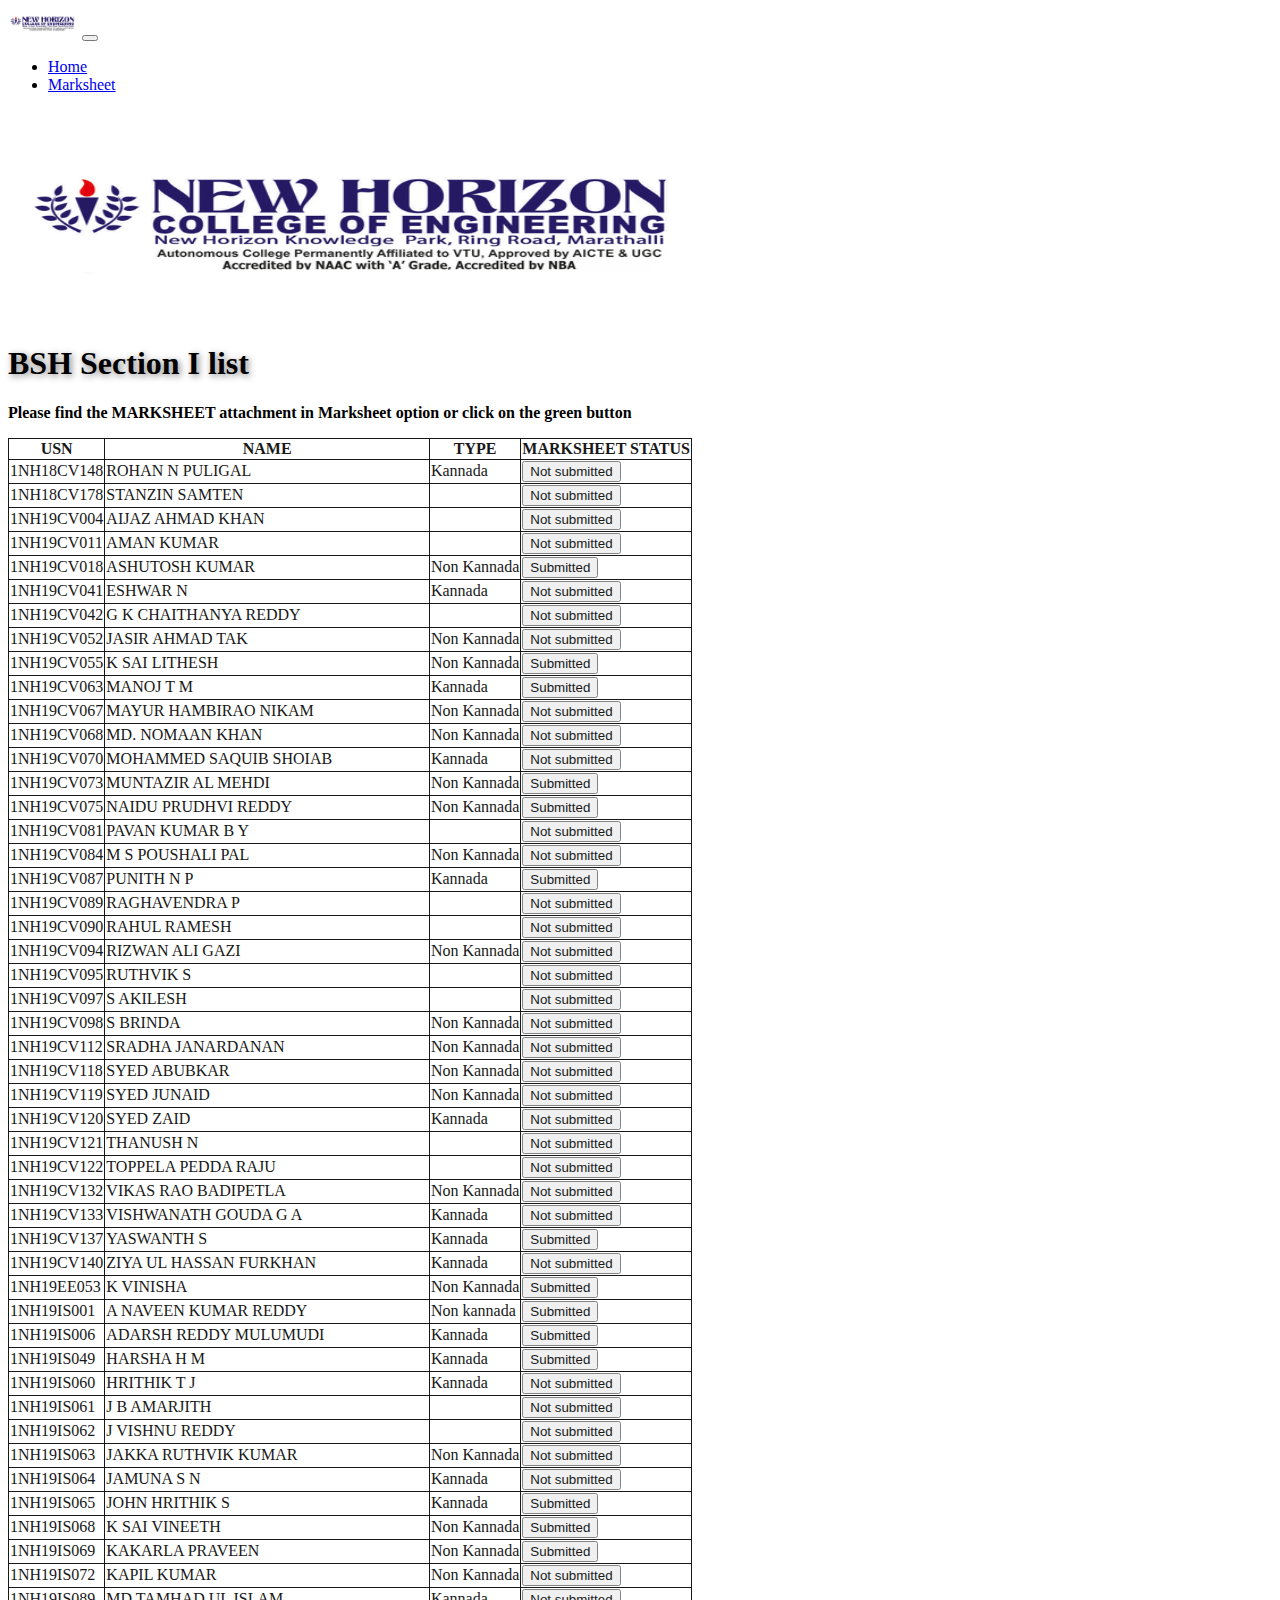
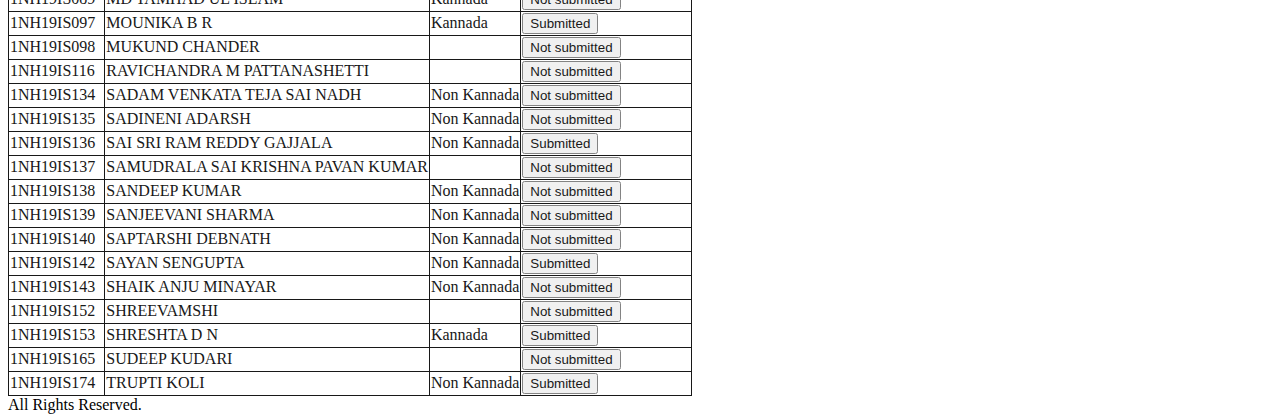
==== commit 8af292a0: "updating files" ====
--- a/index.html
+++ b/index.html
@@ -116,7 +116,7 @@
 	    <td>MANOJ T M</td>
 	    <td>Kannada</td>
 	    <td>
-	    	<button type="button" class="btn btn-danger">Not submitted</button>
+	    	<a href="cv063.jpeg"><button type="button" class="btn btn-success">Submitted</button></a>
 	    </td>
 	  </tr>
 	  <tr>
@@ -178,9 +178,9 @@
 	  <tr>
 	    <td>1NH19CV087</td>
 	    <td>PUNITH N P</td>
-	    <td></td>
-	    <td>
-	    	<button type="button" class="btn btn-danger">Not submitted</button>
+	    <td>Kannada</td>
+	    <td>
+	    	<a href="cv087.jpg"><button type="button" class="btn btn-success">Submitted</button></a>
 	    </td>
 	  </tr>
 	  <tr>
@@ -250,7 +250,7 @@
 	  <tr>
 	    <td>1NH19CV119	</td>
 	    <td>SYED JUNAID</td>
-	    <td></td>
+	    <td>Non Kannada</td>
 	    <td>
 	    	<button type="button" class="btn btn-danger">Not submitted</button>
 	    </td>
@@ -323,7 +323,7 @@
 	    <td>A NAVEEN KUMAR REDDY</td>
 	    <td>Non kannada</td>
 	    <td>
-	    	<button type="button" class="btn btn-danger">Not submitted</button>
+	    	<a href="is001.jpeg"><button type="button" class="btn btn-success">Submitted</button></a>
 	    </td>
 	  </tr>
 	  <tr>
@@ -386,7 +386,7 @@
 	    <td>JOHN HRITHIK S</td>
 	    <td>Kannada</td>
 	    <td>
-	    	<button type="button" class="btn btn-danger">Not submitted</button>
+	    	<a href="is.065.jpeg"><button type="button" class="btn btn-success">Submitted</button></a>
 	    </td>
 	  </tr>
 	  <tr>
@@ -505,7 +505,7 @@
 	    <td>SAYAN SENGUPTA</td>
 	    <td>Non Kannada</td>
 	    <td>
-	    	<button type="button" class="btn btn-danger">Not submitted</button>
+	    	<a href="is142.jpeg"><button type="button" class="btn btn-success">Submitted</button></a>
 	    </td>
 	  <tr>
 	    <td>1NH19IS143	</td>
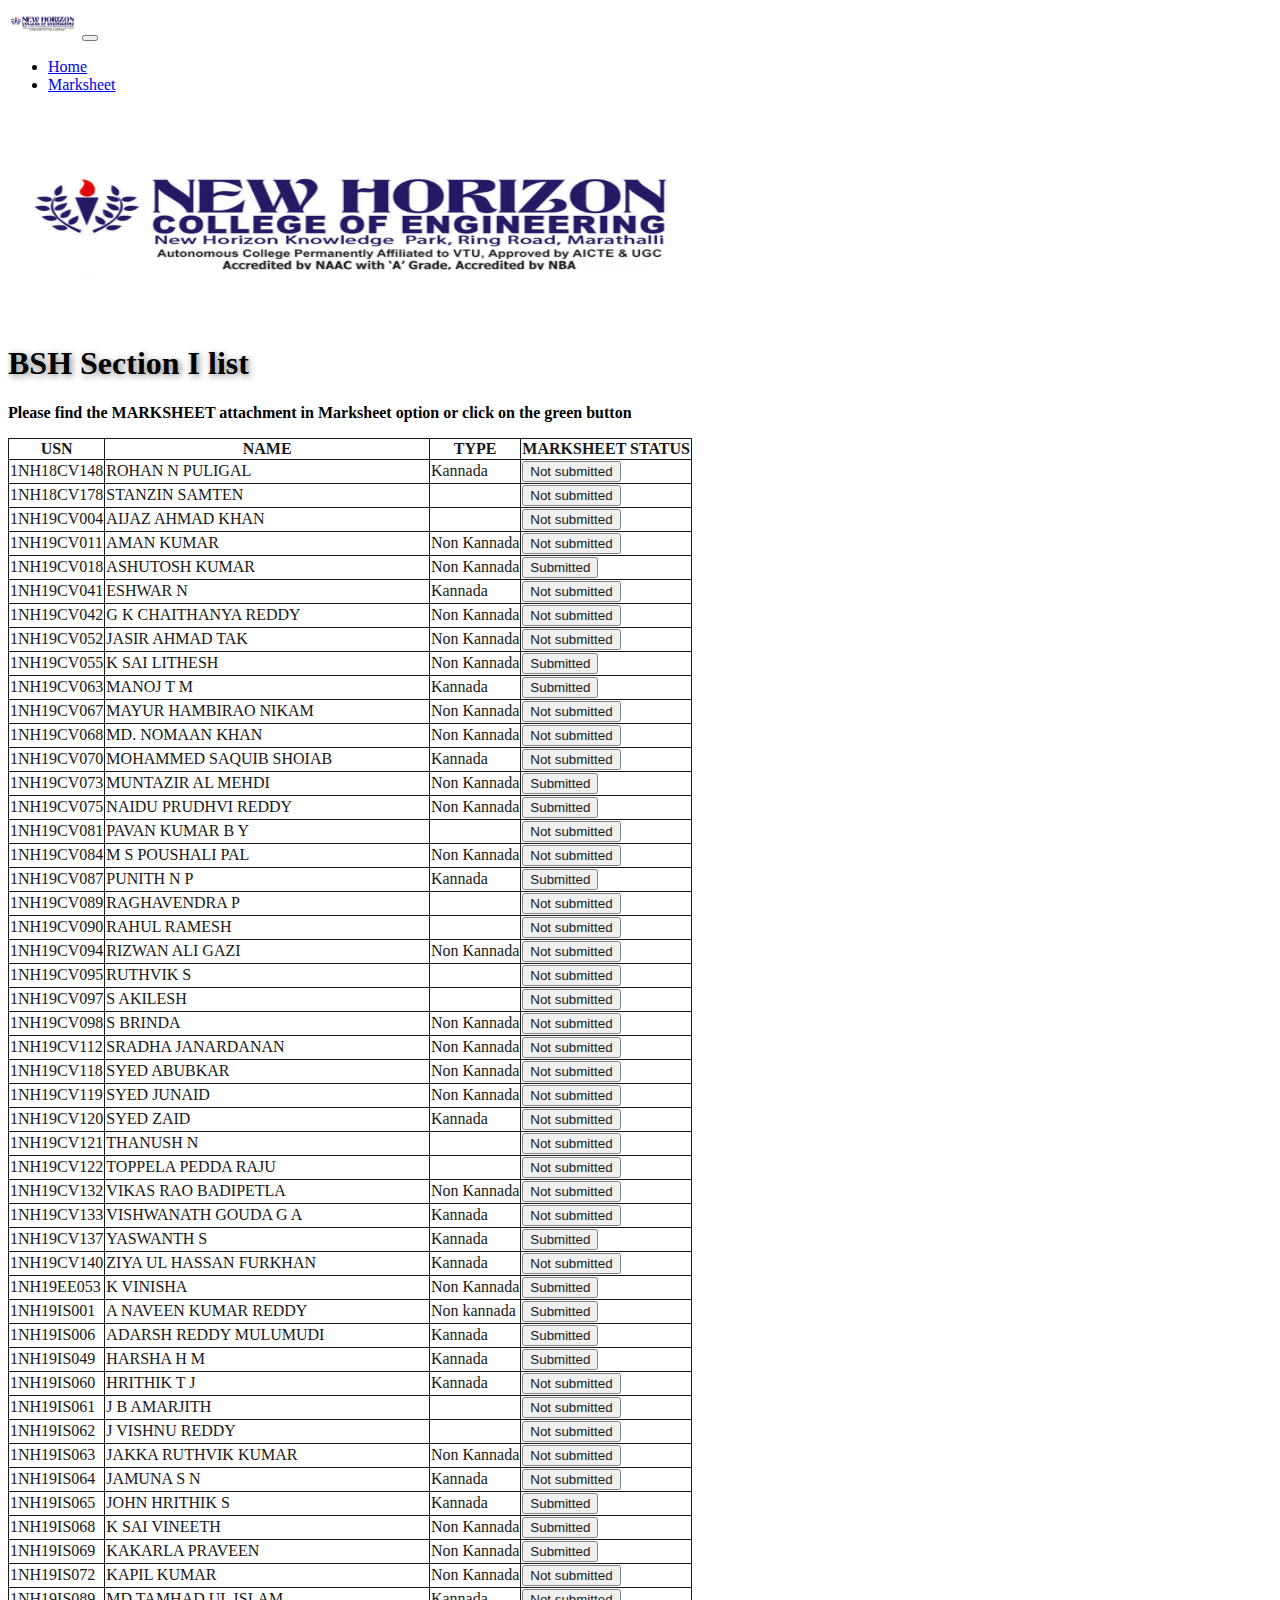
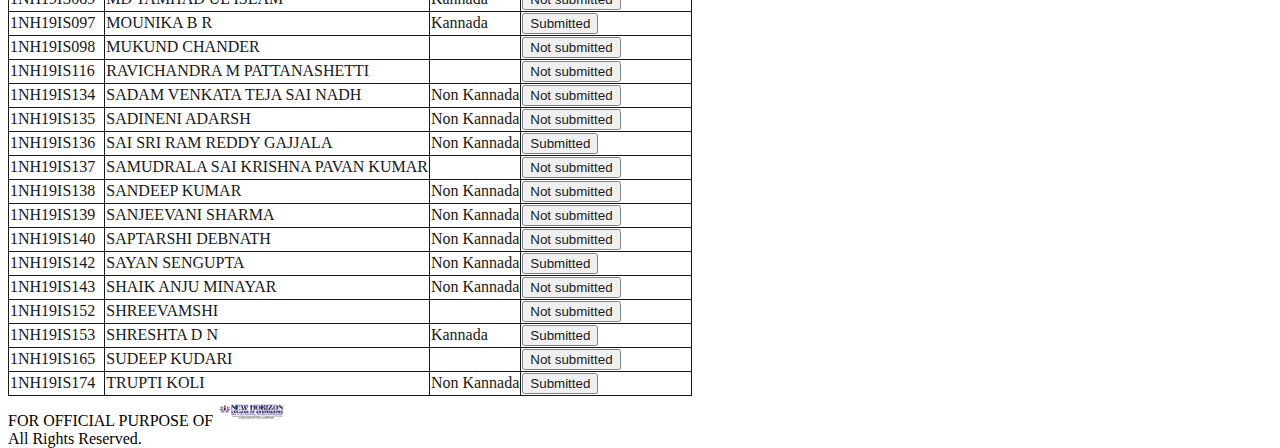
==== commit e169e95b: "Sunday update" ====
--- a/index.html
+++ b/index.html
@@ -66,7 +66,7 @@
 	  </tr> <tr>
 	    <td>1NH19CV011</td>
 	    <td>AMAN KUMAR </td>
-	    <td> </td>
+	    <td>Non Kannada</td>
 	    <td>
 	    	<button type="button" class="btn btn-danger">Not submitted</button>
 	    </td>
@@ -90,7 +90,7 @@
 	   <tr>
 	    <td>1NH19CV042</td>
 	    <td>G K CHAITHANYA REDDY</td>
-	    <td></td>
+	    <td>Non Kannada</td>
 	    <td>
 	    	<button type="button" class="btn btn-danger">Not submitted</button>
 	    </td>
@@ -549,9 +549,7 @@
 	  
 	  
 	</table>
-	<footer class="text-center">All Rights Reserved.</footer>
-
+	<footer class="text-center">FOR OFFICIAL PURPOSE OF <img src="NHCE logo.png" width="70px" height="30px"><br>All Rights Reserved.</footer>
 	
-
 </body>
 </html>